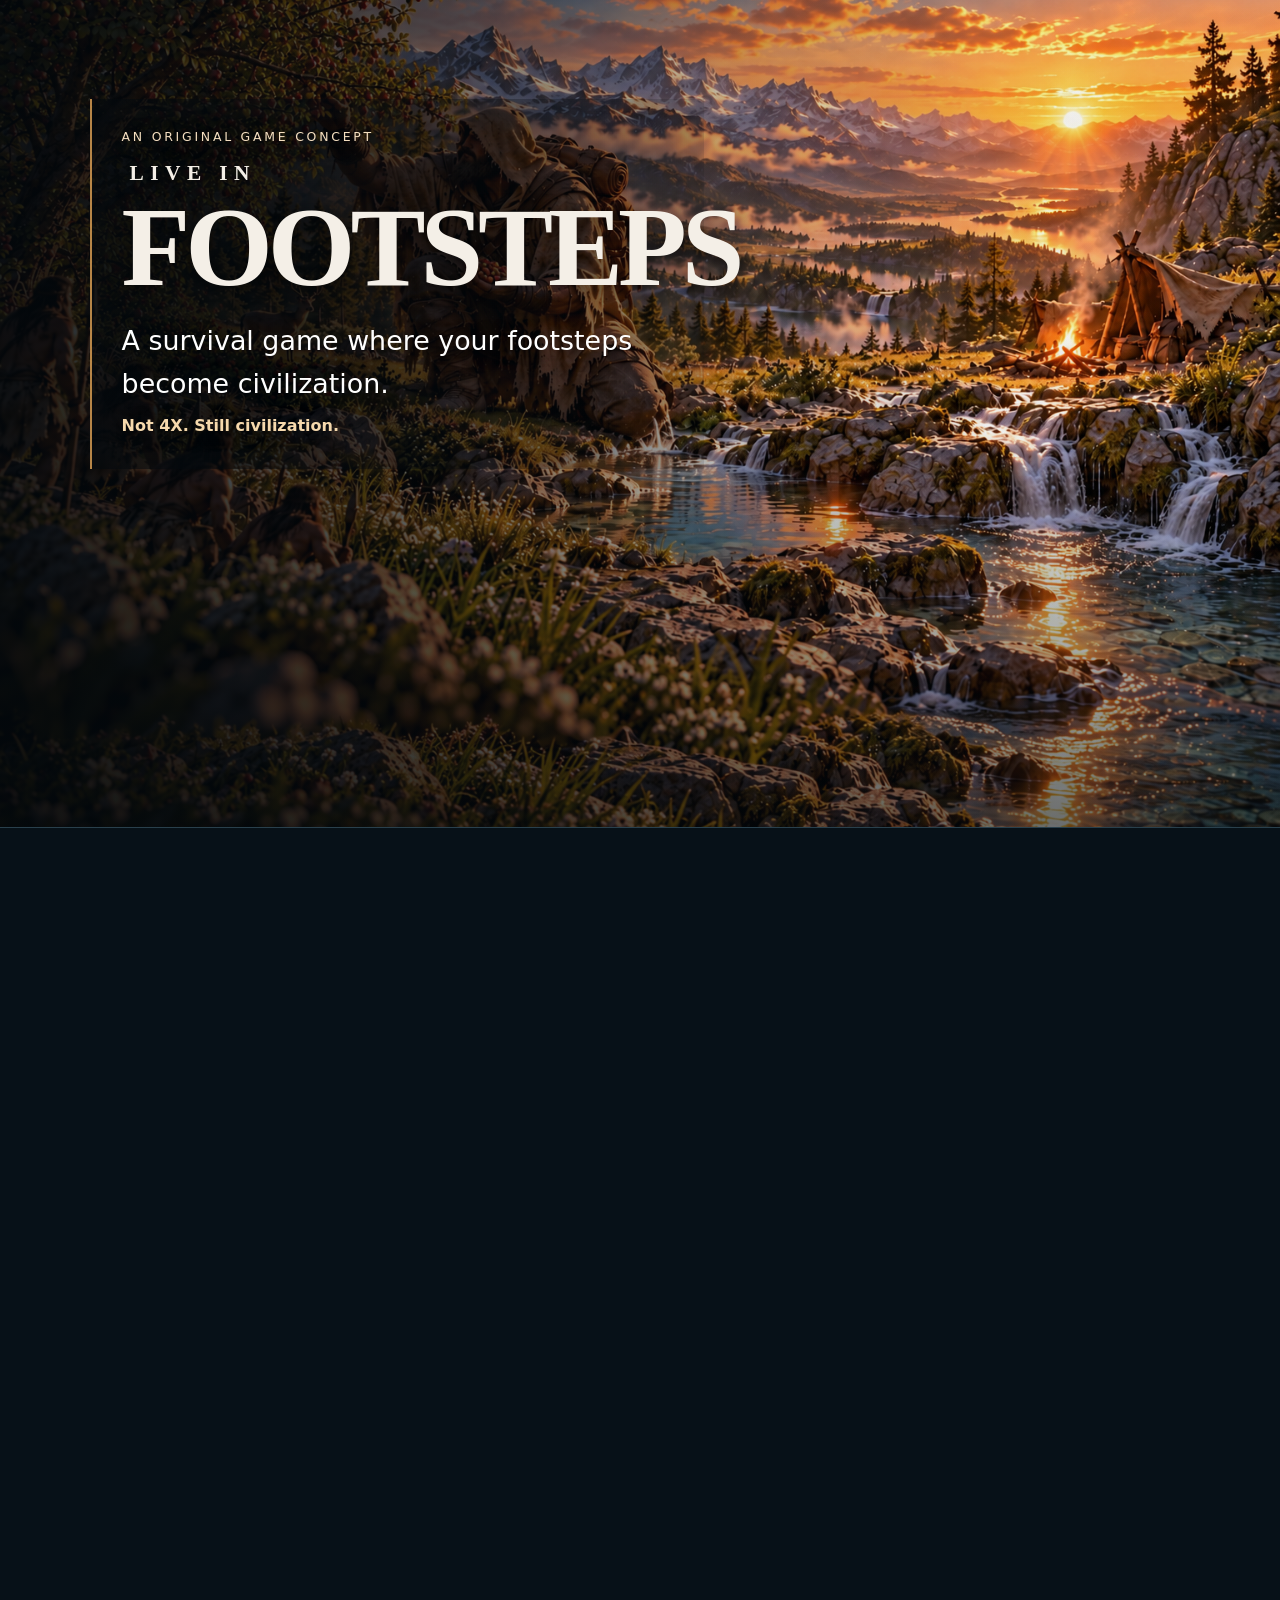
==== index.html @ 58bec63f "Add contact links" ====
<!doctype html>
<html lang="en">
<head>
  <meta charset="utf-8" />
  <meta name="viewport" content="width=device-width, initial-scale=1" />
  <meta name="description" content="LIVE IN FOOTSTEPS — an original survival x civilization game concept." />
  <title>LIVE IN FOOTSTEPS</title>
  <link rel="preload" as="image" href="images/wip/00-hero.png" fetchpriority="high" />
  <link rel="stylesheet" href="style.css" />
</head>
<body>
  <header class="hero">
    <img class="hero__image" src="images/wip/00-hero.png" alt="A giant traveler overlooking an untouched mountain world at sunset." fetchpriority="high" decoding="async" />
    <div class="hero__shade"></div>
    <div class="hero__brand">
      <p class="hero__eyebrow">AN ORIGINAL GAME CONCEPT</p>
      <h1><span>LIVE IN</span> FOOTSTEPS</h1>
      <p class="hero__hook">A survival game where your footsteps become civilization.</p>
      <p class="hero__sub">Not 4X. Still civilization.</p>
    </div>
  </header>

  <main>
    <section class="section intro-section shell">
      <p class="eyebrow">THE CORE IDEA</p>
      <h2>You do not build civilization.<br />You simply live.</h2>
      <p class="intro">You are a giant traveler, not a god. You walk, search for food and water, rest, and keep moving. Human societies observe the traces you leave behind and turn them into paths, gathering places, settlements, and eventually history.</p>
    </section>

    <section class="section shell">
      <div class="sequence">
        <article class="sequence__item">
          <img src="images/wip/01-walk.png" alt="The giant walking while early humans observe his path." loading="lazy" decoding="async" />
          <div class="sequence__copy">
            <p class="number">01</p>
            <p class="step">YOU WALK.</p>
            <h3>They watch.</h3>
            <p>Your route through the landscape becomes information. Humans discover crossings, safe ground and easier ways through the world.</p>
          </div>
        </article>

        <article class="sequence__item sequence__item--reverse">
          <img src="images/wip/02-rest.png" alt="The giant resting beside a campfire while humans gather nearby." loading="lazy" decoding="async" />
          <div class="sequence__copy">
            <p class="number">02</p>
            <p class="step">YOU REST.</p>
            <h3>They gather.</h3>
            <p>A campfire, a resting place or a useful clearing can become a place people return to long after you leave.</p>
          </div>
        </article>

        <article class="sequence__item">
          <img src="images/wip/03-civilization.png" alt="The giant leaving as human civilization grows behind him." loading="lazy" decoding="async" />
          <div class="sequence__copy">
            <p class="number">03</p>
            <p class="step">YOU LEAVE.</p>
            <h3>Civilization grows.</h3>
            <p>Years and centuries pass while you travel. Camps become villages, roads connect regions, and the world develops without direct commands from you.</p>
          </div>
        </article>
      </div>
    </section>

    <section class="section section--dark">
      <div class="shell split">
        <div>
          <p class="eyebrow">NOT 4X. STILL CIVILIZATION.</p>
          <h2>Build nothing directly.<br />Change everything indirectly.</h2>
        </div>
        <div class="copy">
          <p>The player never places a city, assigns citizens or chooses a technology from a menu.</p>
          <p>The world changes because ordinary survival actions leave useful traces that autonomous people can interpret, reuse and develop.</p>
        </div>
      </div>
    </section>

    <section class="image-chapter">
      <img src="images/wip/04-survival.png" alt="The giant gathering food and water during his journey." loading="lazy" decoding="async" />
      <div class="image-chapter__shade"></div>
      <div class="image-chapter__copy">
        <p class="eyebrow">SURVIVAL FIRST</p>
        <h2>Before history, there is hunger.</h2>
        <p>You still need water, food, rest and a reason to keep moving. The civilization layer begins as a byproduct of those needs.</p>
      </div>
    </section>

    <section class="section shell">
      <article class="feature-story">
        <img src="images/wip/05-traces.png" alt="Giant footprints and altered terrain becoming routes for humans." loading="lazy" decoding="async" />
        <div class="feature-story__copy">
          <p class="eyebrow">THE WORLD REMEMBERS</p>
          <h2>Traces become infrastructure.</h2>
          <p>Footprints, compressed ground, opened crossings, moved obstacles and other physical changes can become the first layer of a human network.</p>
        </div>
      </article>

      <article class="feature-story feature-story--reverse">
        <img src="images/wip/06-settlement.png" alt="A human settlement growing around terrain shaped by the giant." loading="lazy" decoding="async" />
        <div class="feature-story__copy">
          <p class="eyebrow">AUTONOMOUS CIVILIZATION</p>
          <h2>People decide what survives.</h2>
          <p>Not every trace becomes important. Terrain, resources and connections determine whether a gathering place fades away or grows into a lasting settlement.</p>
        </div>
      </article>
    </section>

    <section class="section shell">
      <div class="section__head">
        <p class="eyebrow">THE EXPERIENCE</p>
        <h2>Survival becomes world history.</h2>
      </div>
      <div class="feature-grid">
        <article><span>01</span><h3>Survive</h3><p>Find water, food, shelter and places to sleep.</p></article>
        <article><span>02</span><h3>Explore</h3><p>Follow curiosity instead of a chain of quest markers.</p></article>
        <article><span>03</span><h3>Leave traces</h3><p>Your ordinary actions quietly reshape how humans move and gather.</p></article>
        <article><span>04</span><h3>Return later</h3><p>Discover what people built from places you once passed through.</p></article>
      </div>
    </section>

    <section class="finale">
      <img src="images/wip/07-late-world.png" alt="The giant overlooking an advanced human civilization of roads, ports and rail." loading="lazy" decoding="async" />
      <div class="finale__shade"></div>
      <div class="finale__copy shell">
        <p class="eyebrow">THE LONG ARC</p>
        <h2>At first, humanity follows your footsteps.<br />In the end, you follow theirs.</h2>
        <p>Humanity eventually builds its own roads, bridges, ships and railways. The age of the giant ends not with destruction, but with independence.</p>
      </div>
    </section>
  </main>

  <section class="contact">
    <div class="shell contact__inner">
      <div>
        <p class="eyebrow">CONTACT</p>
        <h2>Get in touch.</h2>
      </div>
      <div class="contact__links">
        <a href="https://discord.com/users/322708060818636800" target="_blank" rel="noopener noreferrer">Discord</a>
        <a href="https://x.com/2scoutman" target="_blank" rel="noopener noreferrer">X / @2scoutman</a>
      </div>
    </div>
  </section>

  <footer class="footer">
    <div class="shell">
      <p class="logo-small">LIVE IN FOOTSTEPS</p>
      <p>Original game concept / portfolio project</p>
    </div>
  </footer>
</body>
</html>
---- style.css ----
:root{
  --bg:#071118;--bg2:#0b161d;--text:#f4efe7;--muted:#b8c0c5;--line:#29404c;--accent:#d49a52;
}
*{box-sizing:border-box}
html{scroll-behavior:smooth}
body{margin:0;background:var(--bg);color:var(--text);font-family:Inter,ui-sans-serif,system-ui,-apple-system,BlinkMacSystemFont,"Segoe UI",sans-serif;line-height:1.6}
img{display:block;max-width:100%}
.shell{width:min(1180px,calc(100% - 40px));margin:0 auto}
.eyebrow{letter-spacing:.2em;font-size:.78rem;color:#f0d7b6;margin:0 0 14px}
h1,h2,h3,p{margin-top:0}
h2{font-family:Georgia,"Times New Roman",serif;font-size:clamp(2.3rem,5vw,4.7rem);line-height:1.05;letter-spacing:-.035em;margin-bottom:22px}
h3{font-size:clamp(1.8rem,3vw,2.8rem);line-height:1.05;margin-bottom:14px}

.hero{position:relative;height:min(880px,92vh);min-height:650px;overflow:hidden;background:#0b1116;border-bottom:1px solid var(--line)}
.hero__image{width:100%;height:100%;object-fit:cover;object-position:center}
.hero__shade{position:absolute;inset:0;background:
  linear-gradient(90deg,rgba(3,8,12,.88) 0%,rgba(3,8,12,.64) 28%,rgba(3,8,12,.18) 58%,rgba(3,8,12,.02) 78%),
  linear-gradient(180deg,rgba(3,8,12,.03) 52%,rgba(3,8,12,.58) 100%)}
.hero__brand{position:absolute;left:max(7vw,28px);top:12%;z-index:2;width:min(700px,48vw);padding:28px 30px 30px;border-left:2px solid rgba(212,154,82,.85);background:linear-gradient(90deg,rgba(4,9,13,.62),rgba(4,9,13,.12));text-shadow:0 3px 18px rgba(0,0,0,.65)}
.hero__eyebrow{letter-spacing:.22em;font-size:.78rem;color:#f5dfc1;margin:0 0 18px}
h1{font-family:Georgia,"Times New Roman",serif;font-size:clamp(4.7rem,8.8vw,8.5rem);line-height:.82;letter-spacing:-.045em;margin:0 0 26px}
h1 span{display:block;font-size:.19em;letter-spacing:.3em;margin:0 0 18px 8px}
.hero__hook{font-size:clamp(1.15rem,2.1vw,1.85rem);max-width:620px;margin:0 0 8px;color:#fff}
.hero__sub{color:#f6d9ad;margin:0;font-weight:600}

.section{padding:100px 0}
.intro-section{padding-bottom:48px}
.intro{max-width:850px;font-size:1.1rem;color:var(--muted)}
.section--dark{background:var(--bg2);border-block:1px solid var(--line)}
.section__head{margin-bottom:52px}

.sequence{display:grid;gap:82px}
.sequence__item{display:grid;grid-template-columns:minmax(0,1.35fr) minmax(280px,.65fr);gap:46px;align-items:center}
.sequence__item--reverse{grid-template-columns:minmax(280px,.65fr) minmax(0,1.35fr)}
.sequence__item--reverse img{order:2}
.sequence__item img,.feature-story img{width:100%;aspect-ratio:16/9;object-fit:cover;border:1px solid var(--line);box-shadow:0 24px 70px rgba(0,0,0,.28)}
.sequence__copy{max-width:460px}
.sequence__copy p:last-child,.copy,.feature-grid p,.feature-story__copy p:last-child{color:var(--muted)}
.number{font-family:Georgia,serif;font-size:3.2rem;color:var(--accent);margin-bottom:18px}
.step{font-size:.78rem;letter-spacing:.18em;color:#e6c9a2;margin-bottom:5px}

.split{display:grid;grid-template-columns:1.05fr .95fr;gap:64px;align-items:start}
.copy p{font-size:1.08rem}

.image-chapter,.finale{position:relative;min-height:72vh;overflow:hidden;border-block:1px solid var(--line);background:#0b1116}
.image-chapter img,.finale img{position:absolute;inset:0;width:100%;height:100%;object-fit:cover}
.image-chapter__shade{position:absolute;inset:0;background:
  linear-gradient(90deg,rgba(3,8,12,.90) 0%,rgba(3,8,12,.66) 33%,rgba(3,8,12,.22) 60%,rgba(3,8,12,.03) 82%),
  linear-gradient(180deg,rgba(3,8,12,.03) 50%,rgba(3,8,12,.34) 100%)}
.image-chapter__copy{position:absolute;left:max(7vw,28px);top:50%;transform:translateY(-50%);width:min(610px,46vw);z-index:2;padding:28px 30px 30px;border-left:2px solid rgba(212,154,82,.82);background:linear-gradient(90deg,rgba(3,8,12,.66),rgba(3,8,12,.15));text-shadow:0 2px 14px rgba(0,0,0,.72)}
.image-chapter__copy p:last-child{font-size:1.08rem;color:#e3e6e8}

.feature-story{display:grid;grid-template-columns:1.25fr .75fr;gap:52px;align-items:center;margin-bottom:92px}
.feature-story--reverse{grid-template-columns:.75fr 1.25fr}
.feature-story--reverse img{order:2}
.feature-story__copy{max-width:500px}

.feature-grid{display:grid;grid-template-columns:repeat(4,1fr);gap:18px}
.feature-grid article{border-top:1px solid var(--line);padding-top:18px}
.feature-grid span{display:inline-block;color:var(--accent);font-family:Georgia,serif;font-size:2rem;margin-bottom:26px}
.feature-grid h3{font-size:1.3rem}

.finale{min-height:80vh}
.finale__shade{position:absolute;inset:0;background:
  linear-gradient(180deg,rgba(3,8,12,.03) 20%,rgba(3,8,12,.20) 48%,rgba(3,8,12,.90) 100%),
  linear-gradient(90deg,rgba(3,8,12,.22),rgba(3,8,12,.03) 60%)}
.finale__copy{position:absolute;left:50%;bottom:7%;transform:translateX(-50%);z-index:2;padding:28px 30px 30px;border-left:2px solid rgba(212,154,82,.82);background:linear-gradient(90deg,rgba(3,8,12,.72),rgba(3,8,12,.20));text-shadow:0 2px 14px rgba(0,0,0,.72)}
.finale__copy h2{max-width:1000px}
.finale__copy p{max-width:760px;font-size:1.12rem;color:#e3e6e8}

.footer{padding:42px 0;border-top:1px solid var(--line);color:var(--muted)}
.footer .shell{display:flex;justify-content:space-between;gap:20px;flex-wrap:wrap}
.logo-small{font-family:Georgia,serif;color:var(--text);letter-spacing:.08em}

/* Avoid rendering far-below-the-fold sections until they approach the viewport. */
main > .section,
.image-chapter,
.finale{content-visibility:auto;contain-intrinsic-size:900px}

@media (max-width:860px){
  .hero{height:76vh;min-height:560px}
  .hero__brand{top:auto;bottom:24px;left:20px;width:calc(100% - 40px);padding:20px 20px 22px}
  .hero__shade{background:linear-gradient(180deg,rgba(3,8,12,.04) 22%,rgba(3,8,12,.91) 100%)}
  h1{font-size:clamp(3.4rem,17vw,5.4rem)}
  .section{padding:72px 0}
  .intro-section{padding-bottom:28px}
  .sequence{gap:58px}
  .sequence__item,.sequence__item--reverse,.split,.feature-story,.feature-story--reverse,.feature-grid{grid-template-columns:1fr}
  .sequence__item--reverse img,.feature-story--reverse img{order:0}
  .sequence__copy,.feature-story__copy{max-width:none}
  .image-chapter{min-height:68vh}
  .image-chapter__copy{left:20px;bottom:24px;top:auto;transform:none;width:calc(100% - 40px);padding:20px 20px 22px}
  .image-chapter__shade{background:linear-gradient(180deg,rgba(3,8,12,.03) 22%,rgba(3,8,12,.92) 100%)}
  .finale{min-height:68vh}
  .finale__copy{bottom:24px;padding:20px 20px 22px}
}
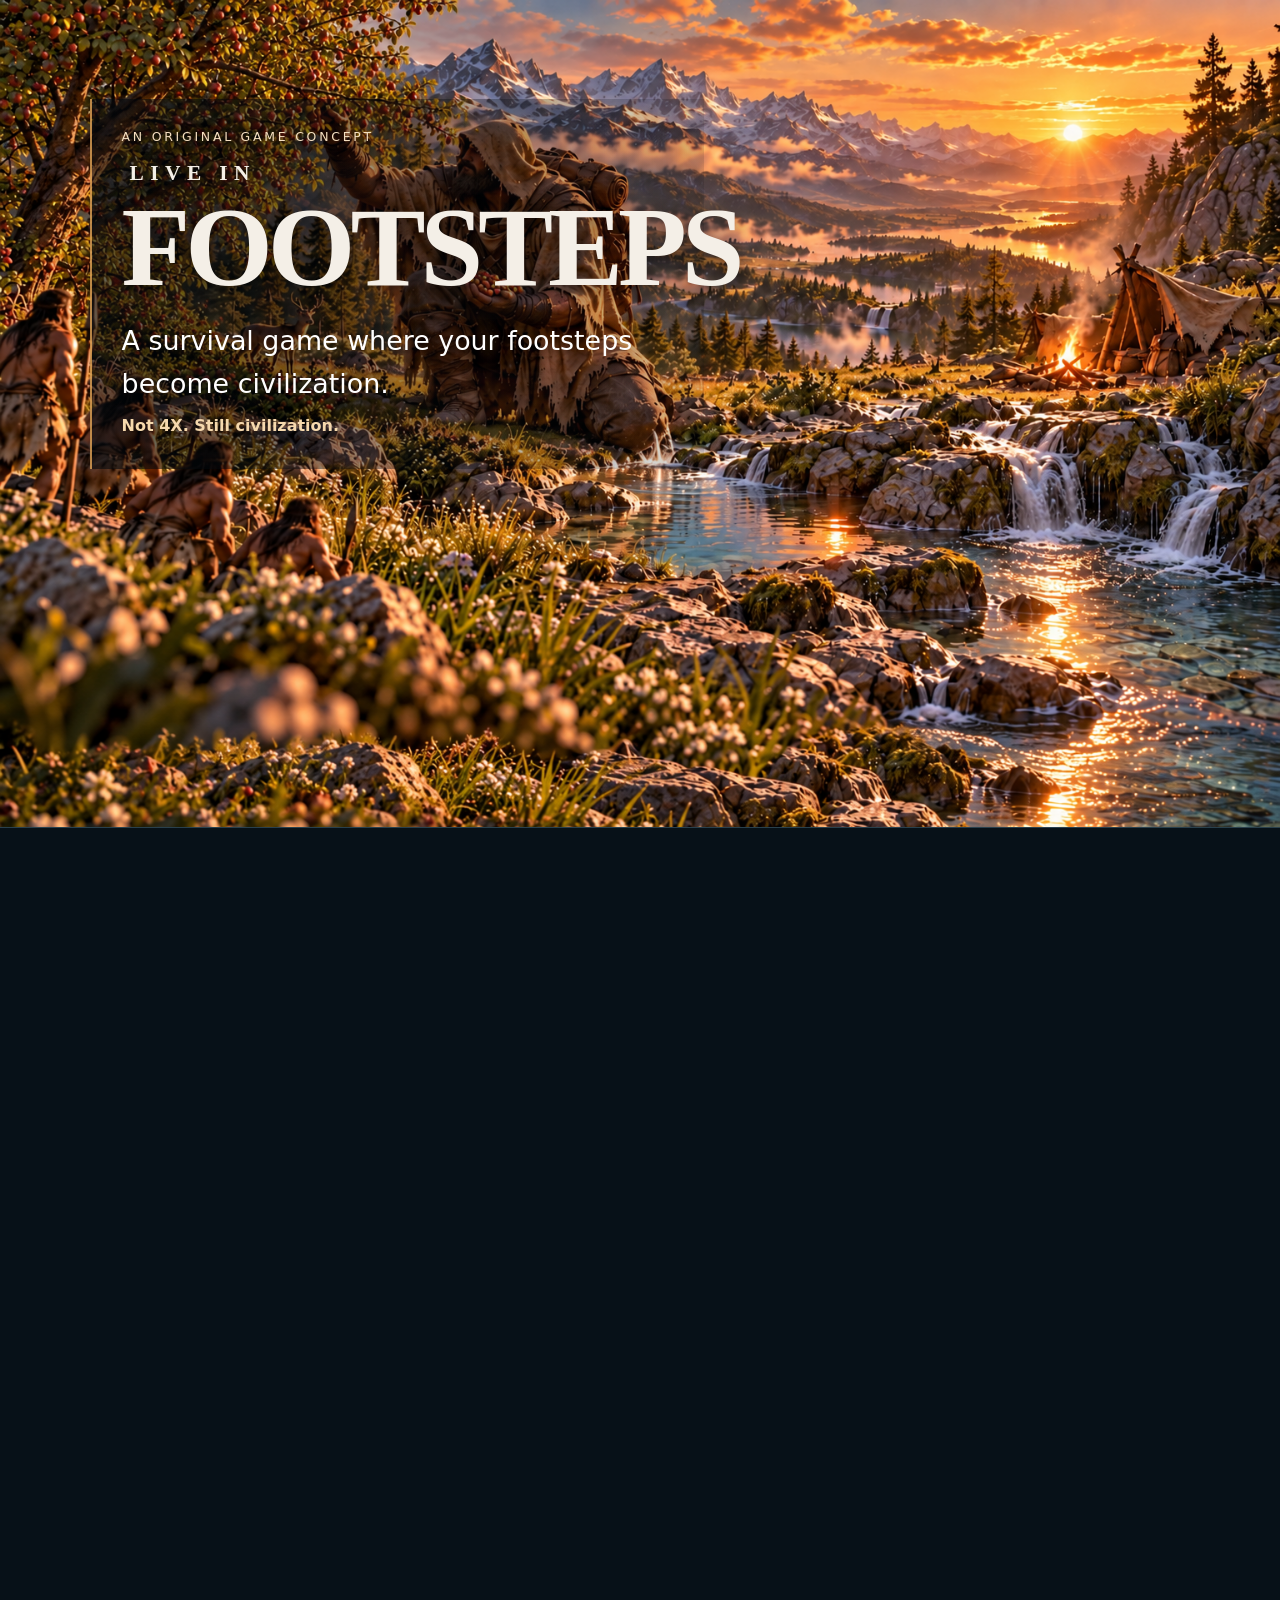
==== commit 3df1904f: "Refine hero and contact links" ====
--- a/index.html
+++ b/index.html
@@ -10,13 +10,16 @@
 </head>
 <body>
   <header class="hero">
-    <img class="hero__image" src="images/wip/00-hero.png" alt="A giant traveler overlooking an untouched mountain world at sunset." fetchpriority="high" decoding="async" />
-    <div class="hero__shade"></div>
-    <div class="hero__brand">
-      <p class="hero__eyebrow">AN ORIGINAL GAME CONCEPT</p>
-      <h1><span>LIVE IN</span> FOOTSTEPS</h1>
-      <p class="hero__hook">A survival game where your footsteps become civilization.</p>
-      <p class="hero__sub">Not 4X. Still civilization.</p>
+    <div class="hero__layout">
+      <div class="hero__brand">
+        <p class="hero__eyebrow">AN ORIGINAL GAME CONCEPT</p>
+        <h1><span>LIVE IN</span> FOOTSTEPS</h1>
+        <p class="hero__hook">A survival game where your footsteps become civilization.</p>
+        <p class="hero__sub">Not 4X. Still civilization.</p>
+      </div>
+      <div class="hero__visual">
+        <img class="hero__image" src="images/wip/00-hero.png" alt="A giant traveler overlooking an untouched mountain world at sunset." fetchpriority="high" decoding="async" />
+      </div>
     </div>
   </header>
 
@@ -135,8 +138,16 @@
         <h2>Get in touch.</h2>
       </div>
       <div class="contact__links">
-        <a href="https://discord.com/users/322708060818636800" target="_blank" rel="noopener noreferrer">Discord</a>
-        <a href="https://x.com/2scoutman" target="_blank" rel="noopener noreferrer">X / @2scoutman</a>
+        <a class="contact-link" href="https://discord.com/users/322708060818636800" target="_blank" rel="noopener noreferrer">
+          <span class="contact-link__meta">Discord</span>
+          <span class="contact-link__label">Direct message</span>
+          <span class="contact-link__arrow">↗</span>
+        </a>
+        <a class="contact-link" href="https://x.com/2scoutman" target="_blank" rel="noopener noreferrer">
+          <span class="contact-link__meta">X</span>
+          <span class="contact-link__label">@2scoutman</span>
+          <span class="contact-link__arrow">↗</span>
+        </a>
       </div>
     </div>
   </section>
--- a/style.css
+++ b/style.css
@@ -68,7 +68,14 @@
 .finale__copy h2{max-width:1000px}
 .finale__copy p{max-width:760px;font-size:1.12rem;color:#e3e6e8}
 
-.footer{padding:42px 0;border-top:1px solid var(--line);color:var(--muted)}
+.contact{padding:78px 0;background:#09141b;border-top:1px solid var(--line)}
+.contact__inner{display:flex;align-items:flex-end;justify-content:space-between;gap:40px}
+.contact h2{margin-bottom:0}
+.contact__links{display:flex;gap:14px;flex-wrap:wrap}
+.contact__links a{display:inline-flex;align-items:center;justify-content:center;min-width:150px;padding:13px 18px;border:1px solid #466071;border-radius:999px;color:var(--text);text-decoration:none;background:rgba(255,255,255,.02);transition:.2s ease}
+.contact__links a:hover{border-color:var(--accent);background:rgba(212,154,82,.10);transform:translateY(-2px)}
+
+.footer{padding:34px 0;border-top:1px solid var(--line);color:var(--muted)}
 .footer .shell{display:flex;justify-content:space-between;gap:20px;flex-wrap:wrap}
 .logo-small{font-family:Georgia,serif;color:var(--text);letter-spacing:.08em}
 
@@ -93,4 +100,8 @@
   .image-chapter__shade{background:linear-gradient(180deg,rgba(3,8,12,.03) 22%,rgba(3,8,12,.92) 100%)}
   .finale{min-height:68vh}
   .finale__copy{bottom:24px;padding:20px 20px 22px}
-}
+  .contact{padding:58px 0}
+  .contact__inner{align-items:flex-start;flex-direction:column}
+  .contact__links{width:100%}
+  .contact__links a{flex:1;min-width:135px}
+}
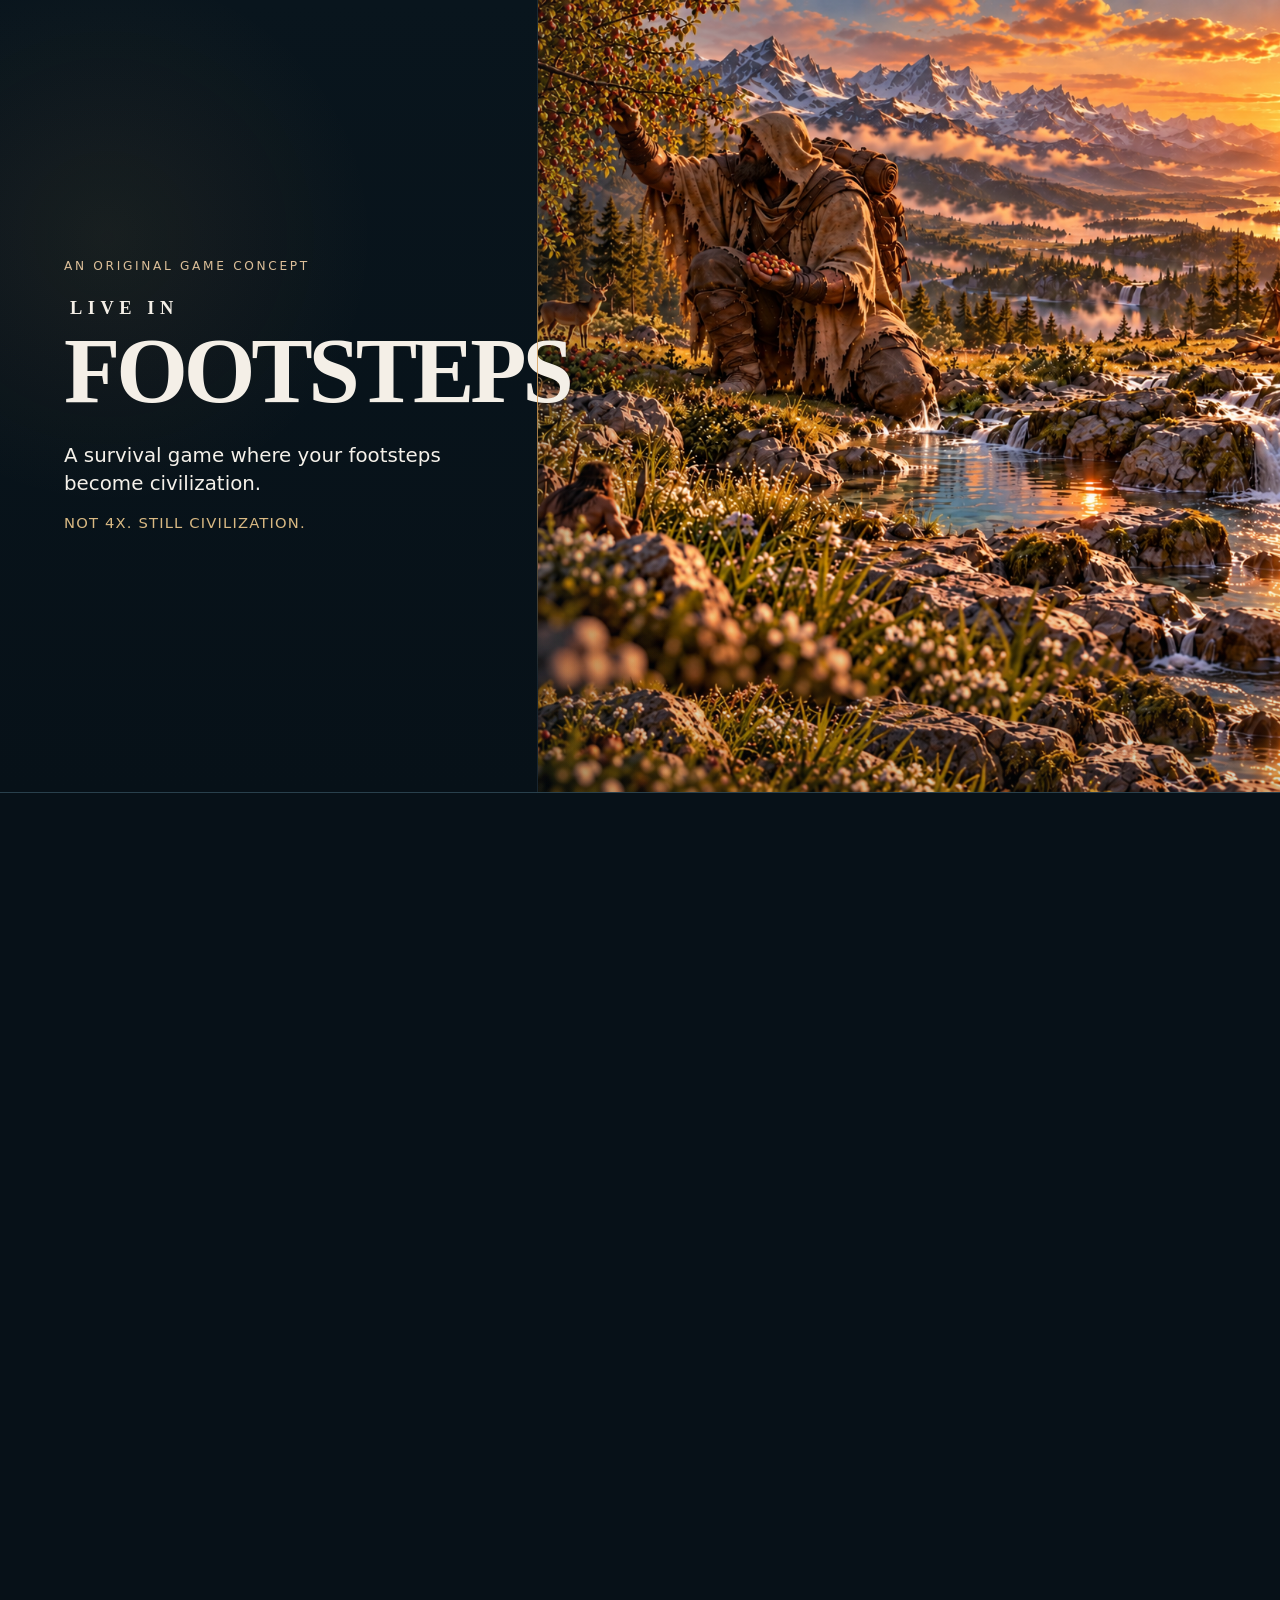
==== commit 3a6f0703: "Bust stylesheet cache" ====
--- a/index.html
+++ b/index.html
@@ -6,7 +6,7 @@
   <meta name="description" content="LIVE IN FOOTSTEPS — an original survival x civilization game concept." />
   <title>LIVE IN FOOTSTEPS</title>
   <link rel="preload" as="image" href="images/wip/00-hero.png" fetchpriority="high" />
-  <link rel="stylesheet" href="style.css" />
+  <link rel="stylesheet" href="style.css?v=20260930-0030" />
 </head>
 <body>
   <header class="hero">
--- a/style.css
+++ b/style.css
@@ -11,17 +11,18 @@
 h2{font-family:Georgia,"Times New Roman",serif;font-size:clamp(2.3rem,5vw,4.7rem);line-height:1.05;letter-spacing:-.035em;margin-bottom:22px}
 h3{font-size:clamp(1.8rem,3vw,2.8rem);line-height:1.05;margin-bottom:14px}
 
-.hero{position:relative;height:min(880px,92vh);min-height:650px;overflow:hidden;background:#0b1116;border-bottom:1px solid var(--line)}
-.hero__image{width:100%;height:100%;object-fit:cover;object-position:center}
-.hero__shade{position:absolute;inset:0;background:
-  linear-gradient(90deg,rgba(3,8,12,.88) 0%,rgba(3,8,12,.64) 28%,rgba(3,8,12,.18) 58%,rgba(3,8,12,.02) 78%),
-  linear-gradient(180deg,rgba(3,8,12,.03) 52%,rgba(3,8,12,.58) 100%)}
-.hero__brand{position:absolute;left:max(7vw,28px);top:12%;z-index:2;width:min(700px,48vw);padding:28px 30px 30px;border-left:2px solid rgba(212,154,82,.85);background:linear-gradient(90deg,rgba(4,9,13,.62),rgba(4,9,13,.12));text-shadow:0 3px 18px rgba(0,0,0,.65)}
-.hero__eyebrow{letter-spacing:.22em;font-size:.78rem;color:#f5dfc1;margin:0 0 18px}
-h1{font-family:Georgia,"Times New Roman",serif;font-size:clamp(4.7rem,8.8vw,8.5rem);line-height:.82;letter-spacing:-.045em;margin:0 0 26px}
-h1 span{display:block;font-size:.19em;letter-spacing:.3em;margin:0 0 18px 8px}
-.hero__hook{font-size:clamp(1.15rem,2.1vw,1.85rem);max-width:620px;margin:0 0 8px;color:#fff}
-.hero__sub{color:#f6d9ad;margin:0;font-weight:600}
+.hero{background:#081219;border-bottom:1px solid var(--line)}
+.hero__layout{display:grid;grid-template-columns:minmax(360px,42%) minmax(0,58%);min-height:min(820px,88vh);max-width:1600px;margin:0 auto}
+.hero__brand{position:relative;z-index:2;display:flex;flex-direction:column;justify-content:center;padding:76px clamp(36px,5vw,82px);background:radial-gradient(circle at 20% 30%,rgba(212,154,82,.08),transparent 38%),linear-gradient(180deg,#09151d 0%,#071118 100%);border-right:1px solid rgba(116,145,160,.16)}
+.hero__brand::after{content:"";position:absolute;right:-1px;top:14%;bottom:14%;width:1px;background:linear-gradient(180deg,transparent,rgba(212,154,82,.85),transparent)}
+.hero__visual{position:relative;min-width:0;overflow:hidden;background:#101820}
+.hero__visual::after{content:"";position:absolute;inset:0;pointer-events:none;background:linear-gradient(90deg,rgba(7,17,24,.28) 0%,transparent 18%),linear-gradient(180deg,transparent 70%,rgba(7,17,24,.18) 100%)}
+.hero__image{width:100%;height:100%;min-height:min(820px,88vh);object-fit:cover;object-position:center}
+.hero__eyebrow{letter-spacing:.22em;font-size:.76rem;color:#dcbf99;margin:0 0 24px}
+h1{font-family:Georgia,"Times New Roman",serif;font-size:clamp(4.2rem,7.2vw,7.6rem);line-height:.82;letter-spacing:-.045em;margin:0 0 32px}
+h1 span{display:block;font-size:.2em;letter-spacing:.3em;margin:0 0 18px 6px}
+.hero__hook{font-size:clamp(1.08rem,1.55vw,1.5rem);line-height:1.45;max-width:540px;margin:0 0 12px;color:#f5f1ea}
+.hero__sub{color:#d9b983;margin:0;font-size:.92rem;letter-spacing:.08em;text-transform:uppercase}
 
 .section{padding:100px 0}
 .intro-section{padding-bottom:48px}
@@ -44,9 +45,7 @@
 
 .image-chapter,.finale{position:relative;min-height:72vh;overflow:hidden;border-block:1px solid var(--line);background:#0b1116}
 .image-chapter img,.finale img{position:absolute;inset:0;width:100%;height:100%;object-fit:cover}
-.image-chapter__shade{position:absolute;inset:0;background:
-  linear-gradient(90deg,rgba(3,8,12,.90) 0%,rgba(3,8,12,.66) 33%,rgba(3,8,12,.22) 60%,rgba(3,8,12,.03) 82%),
-  linear-gradient(180deg,rgba(3,8,12,.03) 50%,rgba(3,8,12,.34) 100%)}
+.image-chapter__shade{position:absolute;inset:0;background:linear-gradient(90deg,rgba(3,8,12,.90) 0%,rgba(3,8,12,.66) 33%,rgba(3,8,12,.22) 60%,rgba(3,8,12,.03) 82%),linear-gradient(180deg,rgba(3,8,12,.03) 50%,rgba(3,8,12,.34) 100%)}
 .image-chapter__copy{position:absolute;left:max(7vw,28px);top:50%;transform:translateY(-50%);width:min(610px,46vw);z-index:2;padding:28px 30px 30px;border-left:2px solid rgba(212,154,82,.82);background:linear-gradient(90deg,rgba(3,8,12,.66),rgba(3,8,12,.15));text-shadow:0 2px 14px rgba(0,0,0,.72)}
 .image-chapter__copy p:last-child{font-size:1.08rem;color:#e3e6e8}
 
@@ -61,34 +60,40 @@
 .feature-grid h3{font-size:1.3rem}
 
 .finale{min-height:80vh}
-.finale__shade{position:absolute;inset:0;background:
-  linear-gradient(180deg,rgba(3,8,12,.03) 20%,rgba(3,8,12,.20) 48%,rgba(3,8,12,.90) 100%),
-  linear-gradient(90deg,rgba(3,8,12,.22),rgba(3,8,12,.03) 60%)}
+.finale__shade{position:absolute;inset:0;background:linear-gradient(180deg,rgba(3,8,12,.03) 20%,rgba(3,8,12,.20) 48%,rgba(3,8,12,.90) 100%),linear-gradient(90deg,rgba(3,8,12,.22),rgba(3,8,12,.03) 60%)}
 .finale__copy{position:absolute;left:50%;bottom:7%;transform:translateX(-50%);z-index:2;padding:28px 30px 30px;border-left:2px solid rgba(212,154,82,.82);background:linear-gradient(90deg,rgba(3,8,12,.72),rgba(3,8,12,.20));text-shadow:0 2px 14px rgba(0,0,0,.72)}
 .finale__copy h2{max-width:1000px}
 .finale__copy p{max-width:760px;font-size:1.12rem;color:#e3e6e8}
 
-.contact{padding:78px 0;background:#09141b;border-top:1px solid var(--line)}
-.contact__inner{display:flex;align-items:flex-end;justify-content:space-between;gap:40px}
+.contact{padding:82px 0;background:#08131a;border-top:1px solid var(--line)}
+.contact__inner{display:grid;grid-template-columns:minmax(260px,.75fr) minmax(420px,1.25fr);gap:72px;align-items:end}
 .contact h2{margin-bottom:0}
-.contact__links{display:flex;gap:14px;flex-wrap:wrap}
-.contact__links a{display:inline-flex;align-items:center;justify-content:center;min-width:150px;padding:13px 18px;border:1px solid #466071;border-radius:999px;color:var(--text);text-decoration:none;background:rgba(255,255,255,.02);transition:.2s ease}
-.contact__links a:hover{border-color:var(--accent);background:rgba(212,154,82,.10);transform:translateY(-2px)}
+.contact__links{display:grid;grid-template-columns:repeat(2,minmax(0,1fr));gap:18px}
+.contact-link{position:relative;display:grid;grid-template-columns:1fr auto;gap:6px 18px;align-items:center;padding:21px 4px 18px;border-top:1px solid #49606c;color:var(--text);text-decoration:none;transition:border-color .2s ease,transform .2s ease}
+.contact-link::after{content:"";position:absolute;left:0;right:100%;bottom:0;height:1px;background:var(--accent);transition:right .24s ease}
+.contact-link__meta{grid-column:1;font-size:.7rem;letter-spacing:.18em;text-transform:uppercase;color:#d1b78f}
+.contact-link__label{grid-column:1;font-family:Georgia,"Times New Roman",serif;font-size:1.35rem;line-height:1.2}
+.contact-link__arrow{grid-column:2;grid-row:1 / span 2;align-self:center;font-size:1.4rem;color:#91a0a7;transition:transform .2s ease,color .2s ease}
+.contact-link:hover{border-color:#7f8f97;transform:translateY(-2px)}
+.contact-link:hover::after{right:0}
+.contact-link:hover .contact-link__arrow{color:var(--accent);transform:translate(3px,-3px)}
 
 .footer{padding:34px 0;border-top:1px solid var(--line);color:var(--muted)}
 .footer .shell{display:flex;justify-content:space-between;gap:20px;flex-wrap:wrap}
 .logo-small{font-family:Georgia,serif;color:var(--text);letter-spacing:.08em}
 
-/* Avoid rendering far-below-the-fold sections until they approach the viewport. */
 main > .section,
 .image-chapter,
 .finale{content-visibility:auto;contain-intrinsic-size:900px}
 
 @media (max-width:860px){
-  .hero{height:76vh;min-height:560px}
-  .hero__brand{top:auto;bottom:24px;left:20px;width:calc(100% - 40px);padding:20px 20px 22px}
-  .hero__shade{background:linear-gradient(180deg,rgba(3,8,12,.04) 22%,rgba(3,8,12,.91) 100%)}
-  h1{font-size:clamp(3.4rem,17vw,5.4rem)}
+  .hero__layout{grid-template-columns:1fr;min-height:0}
+  .hero__visual{order:1;height:48vh;min-height:360px}
+  .hero__image{min-height:0;height:100%;object-position:center}
+  .hero__brand{order:2;padding:40px 22px 48px;border-right:0;border-top:1px solid rgba(116,145,160,.16)}
+  .hero__brand::after{display:none}
+  h1{font-size:clamp(3.6rem,16vw,5.6rem);margin-bottom:24px}
+  .hero__hook{font-size:1.08rem}
   .section{padding:72px 0}
   .intro-section{padding-bottom:28px}
   .sequence{gap:58px}
@@ -101,7 +106,6 @@
   .finale{min-height:68vh}
   .finale__copy{bottom:24px;padding:20px 20px 22px}
   .contact{padding:58px 0}
-  .contact__inner{align-items:flex-start;flex-direction:column}
-  .contact__links{width:100%}
-  .contact__links a{flex:1;min-width:135px}
+  .contact__inner{grid-template-columns:1fr;gap:36px}
+  .contact__links{grid-template-columns:1fr}
 }
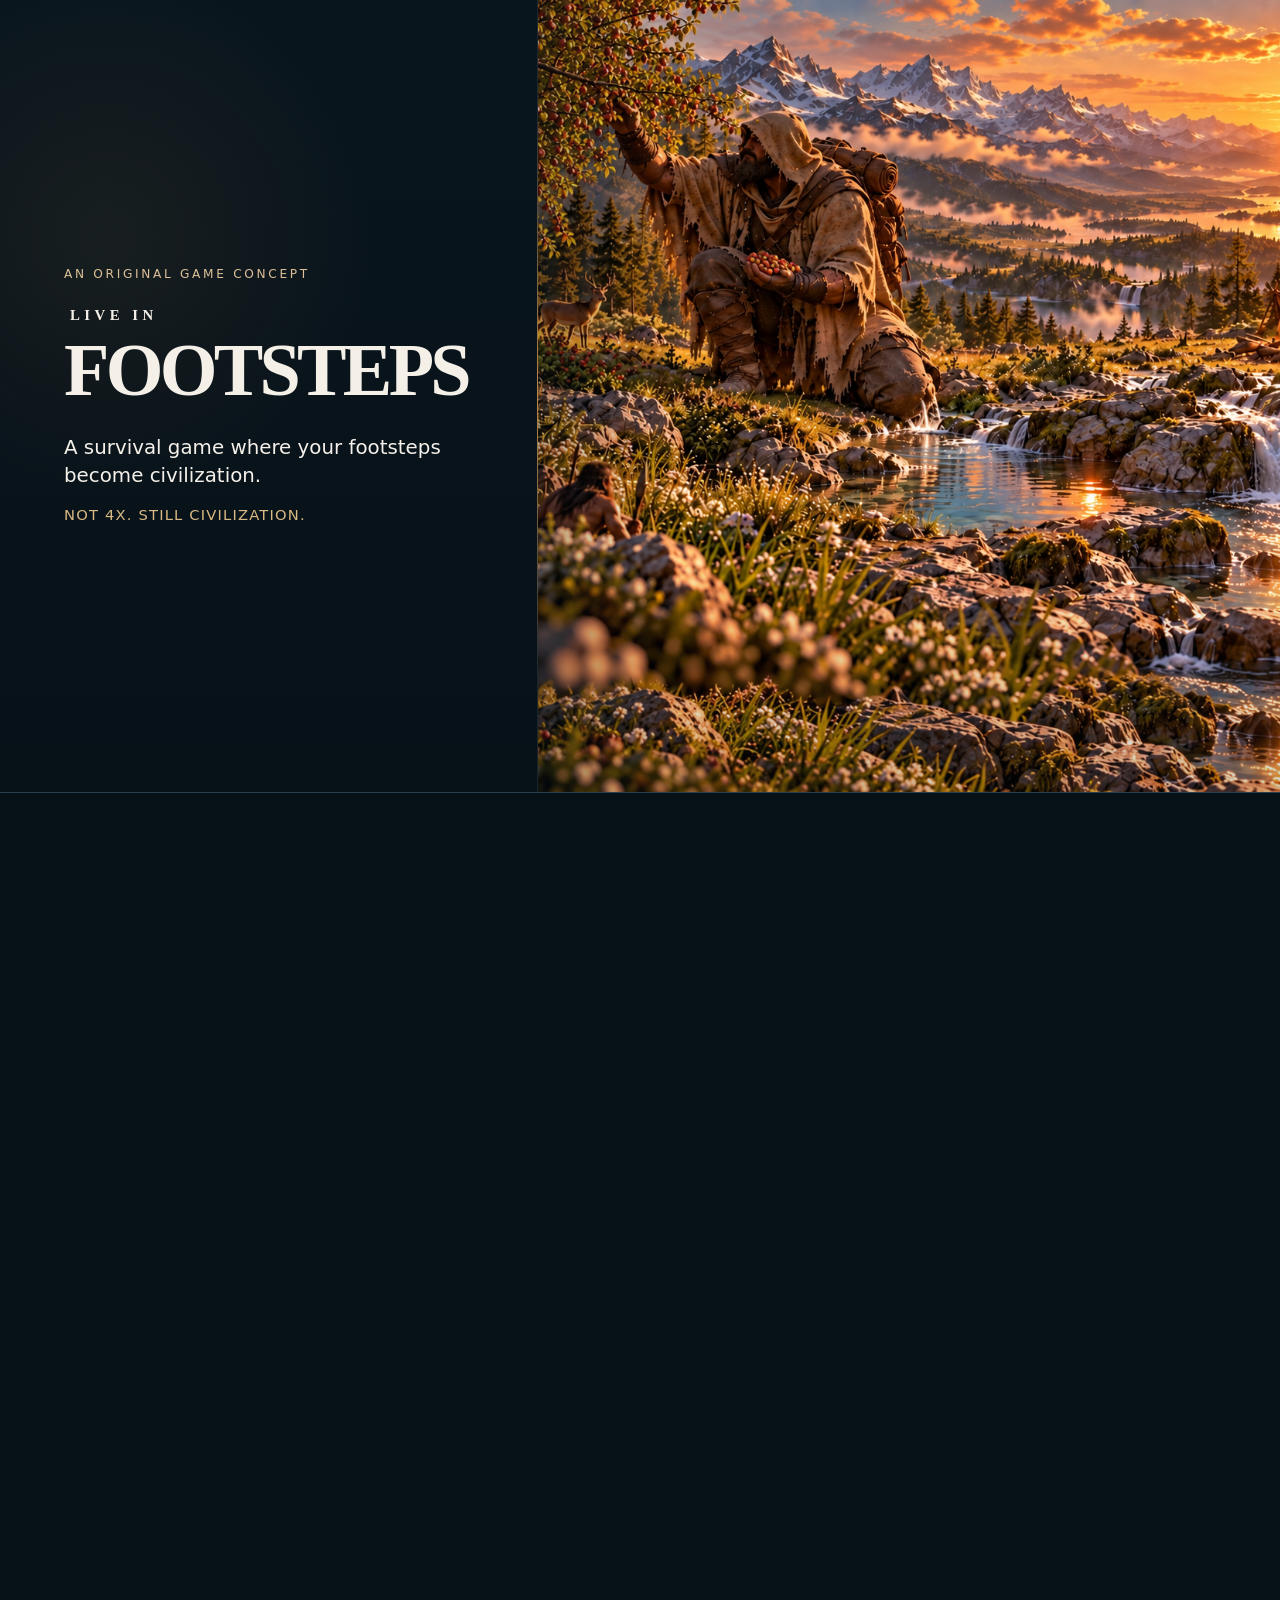
==== commit 9925cf31: "Add private concept note" ====
--- a/index.html
+++ b/index.html
@@ -6,7 +6,7 @@
   <meta name="description" content="LIVE IN FOOTSTEPS — an original survival x civilization game concept." />
   <title>LIVE IN FOOTSTEPS</title>
   <link rel="preload" as="image" href="images/wip/00-hero.png" fetchpriority="high" />
-  <link rel="stylesheet" href="style.css?v=20260930-0030" />
+  <link rel="stylesheet" href="style.css?v=20260930-0045" />
 </head>
 <body>
   <header class="hero">
@@ -131,6 +131,14 @@
     </section>
   </main>
 
+  <section class="private-note">
+    <div class="shell private-note__inner">
+      <p class="eyebrow">MORE BEYOND THIS PAGE</p>
+      <h2>This is only a selected portion of the full concept.</h2>
+      <p>Additional game systems, progression, world simulation and design documentation are kept private and are available for discussion on request.</p>
+    </div>
+  </section>
+
   <section class="contact">
     <div class="shell contact__inner">
       <div>
--- a/style.css
+++ b/style.css
@@ -19,7 +19,7 @@
 .hero__visual::after{content:"";position:absolute;inset:0;pointer-events:none;background:linear-gradient(90deg,rgba(7,17,24,.28) 0%,transparent 18%),linear-gradient(180deg,transparent 70%,rgba(7,17,24,.18) 100%)}
 .hero__image{width:100%;height:100%;min-height:min(820px,88vh);object-fit:cover;object-position:center}
 .hero__eyebrow{letter-spacing:.22em;font-size:.76rem;color:#dcbf99;margin:0 0 24px}
-h1{font-family:Georgia,"Times New Roman",serif;font-size:clamp(4.2rem,7.2vw,7.6rem);line-height:.82;letter-spacing:-.045em;margin:0 0 32px}
+h1{font-family:Georgia,"Times New Roman",serif;font-size:clamp(4rem,5.8vw,5.2rem);line-height:.84;letter-spacing:-.05em;margin:0 0 32px;white-space:nowrap}
 h1 span{display:block;font-size:.2em;letter-spacing:.3em;margin:0 0 18px 6px}
 .hero__hook{font-size:clamp(1.08rem,1.55vw,1.5rem);line-height:1.45;max-width:540px;margin:0 0 12px;color:#f5f1ea}
 .hero__sub{color:#d9b983;margin:0;font-size:.92rem;letter-spacing:.08em;text-transform:uppercase}
@@ -92,7 +92,7 @@
   .hero__image{min-height:0;height:100%;object-position:center}
   .hero__brand{order:2;padding:40px 22px 48px;border-right:0;border-top:1px solid rgba(116,145,160,.16)}
   .hero__brand::after{display:none}
-  h1{font-size:clamp(3.6rem,16vw,5.6rem);margin-bottom:24px}
+  h1{font-size:clamp(3.1rem,14vw,5rem);margin-bottom:24px;white-space:nowrap}
   .hero__hook{font-size:1.08rem}
   .section{padding:72px 0}
   .intro-section{padding-bottom:28px}
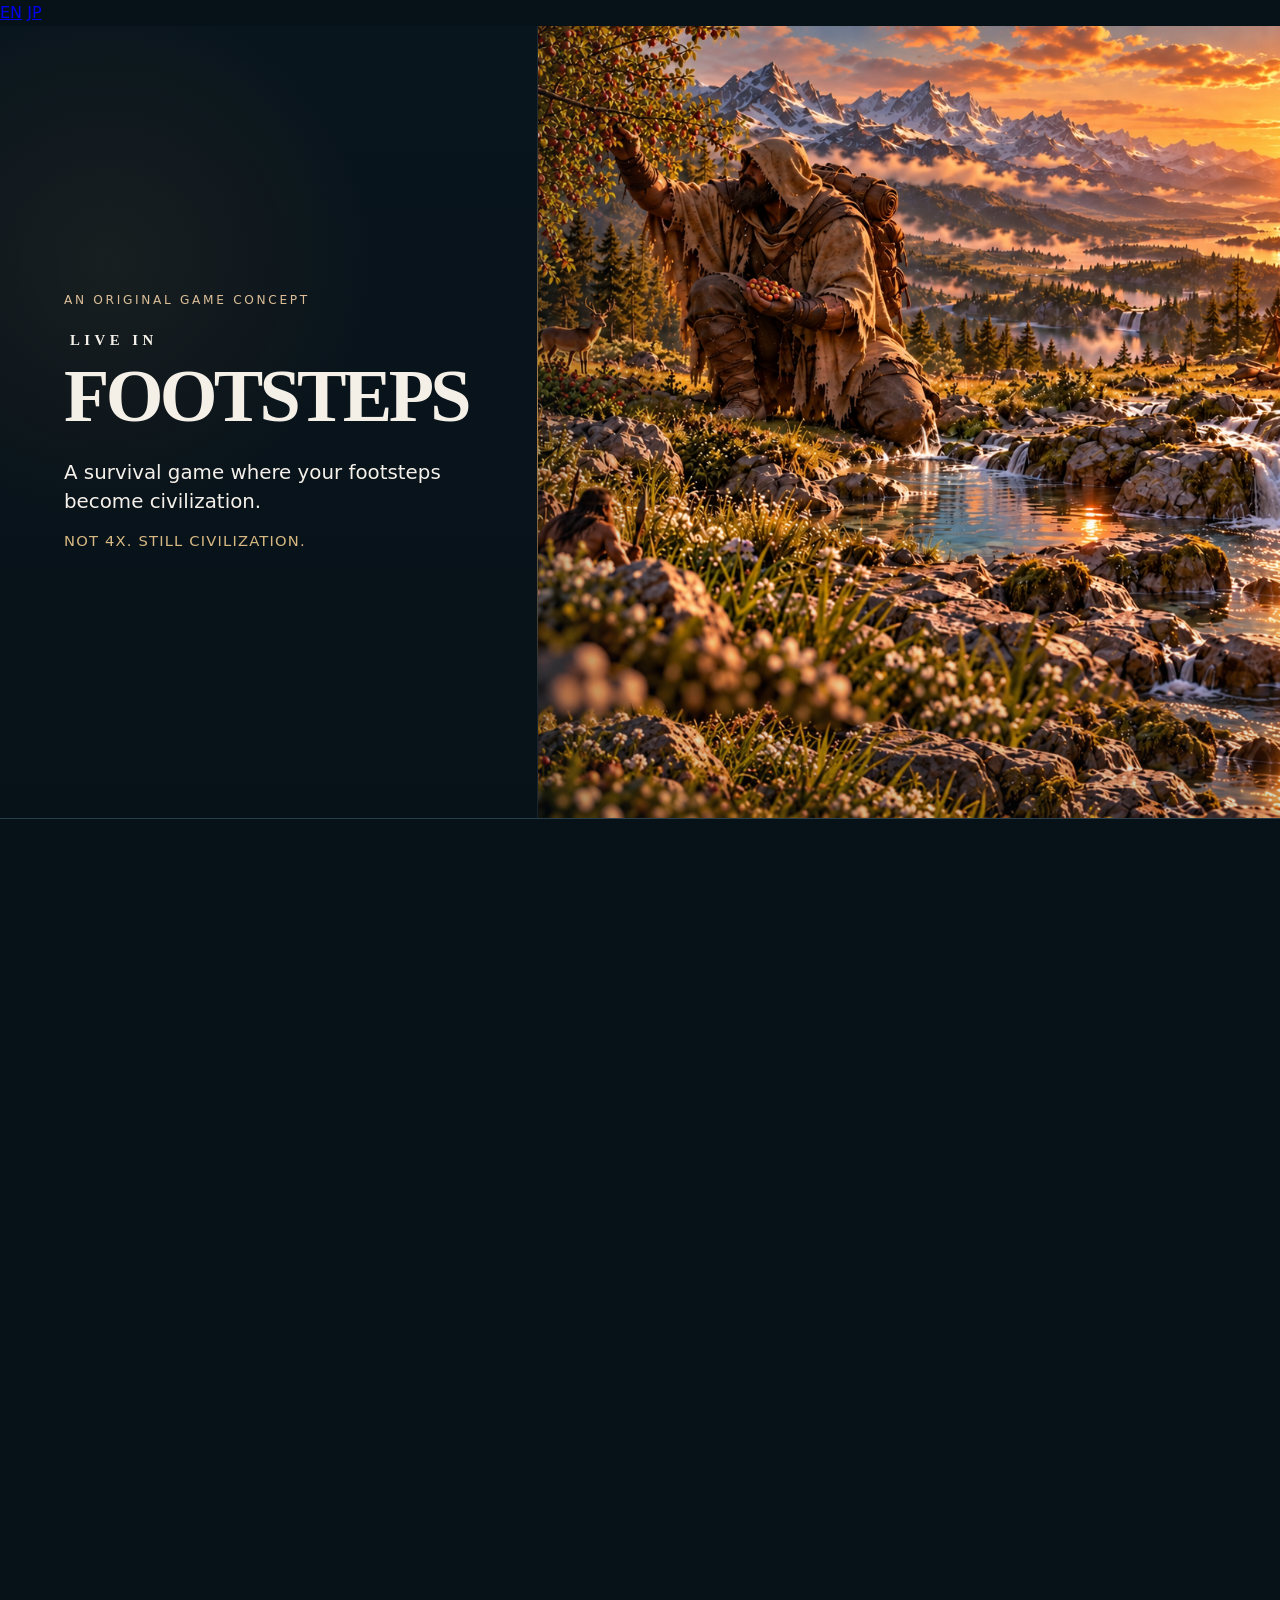
==== commit 1445067c: "Add language switch to English page" ====
--- a/index.html
+++ b/index.html
@@ -6,9 +6,15 @@
   <meta name="description" content="LIVE IN FOOTSTEPS — an original survival x civilization game concept." />
   <title>LIVE IN FOOTSTEPS</title>
   <link rel="preload" as="image" href="images/wip/00-hero.png" fetchpriority="high" />
-  <link rel="stylesheet" href="style.css?v=20260930-0045" />
+  <link rel="alternate" hreflang="ja" href="ja.html" />
+  <link rel="stylesheet" href="style.css?v=20260930-0115" />
 </head>
 <body>
+  <nav class="language-switch" aria-label="Language">
+    <a class="language-switch__link is-active" href="index.html" aria-current="page">EN</a>
+    <a class="language-switch__link" href="ja.html">JP</a>
+  </nav>
+
   <header class="hero">
     <div class="hero__layout">
       <div class="hero__brand">
--- a/style.css
+++ b/style.css
@@ -65,6 +65,11 @@
 .finale__copy h2{max-width:1000px}
 .finale__copy p{max-width:760px;font-size:1.12rem;color:#e3e6e8}
 
+.private-note{padding:84px 0;background:linear-gradient(180deg,#0a151c,#081219);border-top:1px solid var(--line)}
+.private-note__inner{max-width:980px}
+.private-note h2{max-width:900px;margin-bottom:20px}
+.private-note p:last-child{max-width:760px;color:var(--muted);font-size:1.08rem}
+
 .contact{padding:82px 0;background:#08131a;border-top:1px solid var(--line)}
 .contact__inner{display:grid;grid-template-columns:minmax(260px,.75fr) minmax(420px,1.25fr);gap:72px;align-items:end}
 .contact h2{margin-bottom:0}
@@ -105,6 +110,7 @@
   .image-chapter__shade{background:linear-gradient(180deg,rgba(3,8,12,.03) 22%,rgba(3,8,12,.92) 100%)}
   .finale{min-height:68vh}
   .finale__copy{bottom:24px;padding:20px 20px 22px}
+  .private-note{padding:64px 0}
   .contact{padding:58px 0}
   .contact__inner{grid-template-columns:1fr;gap:36px}
   .contact__links{grid-template-columns:1fr}
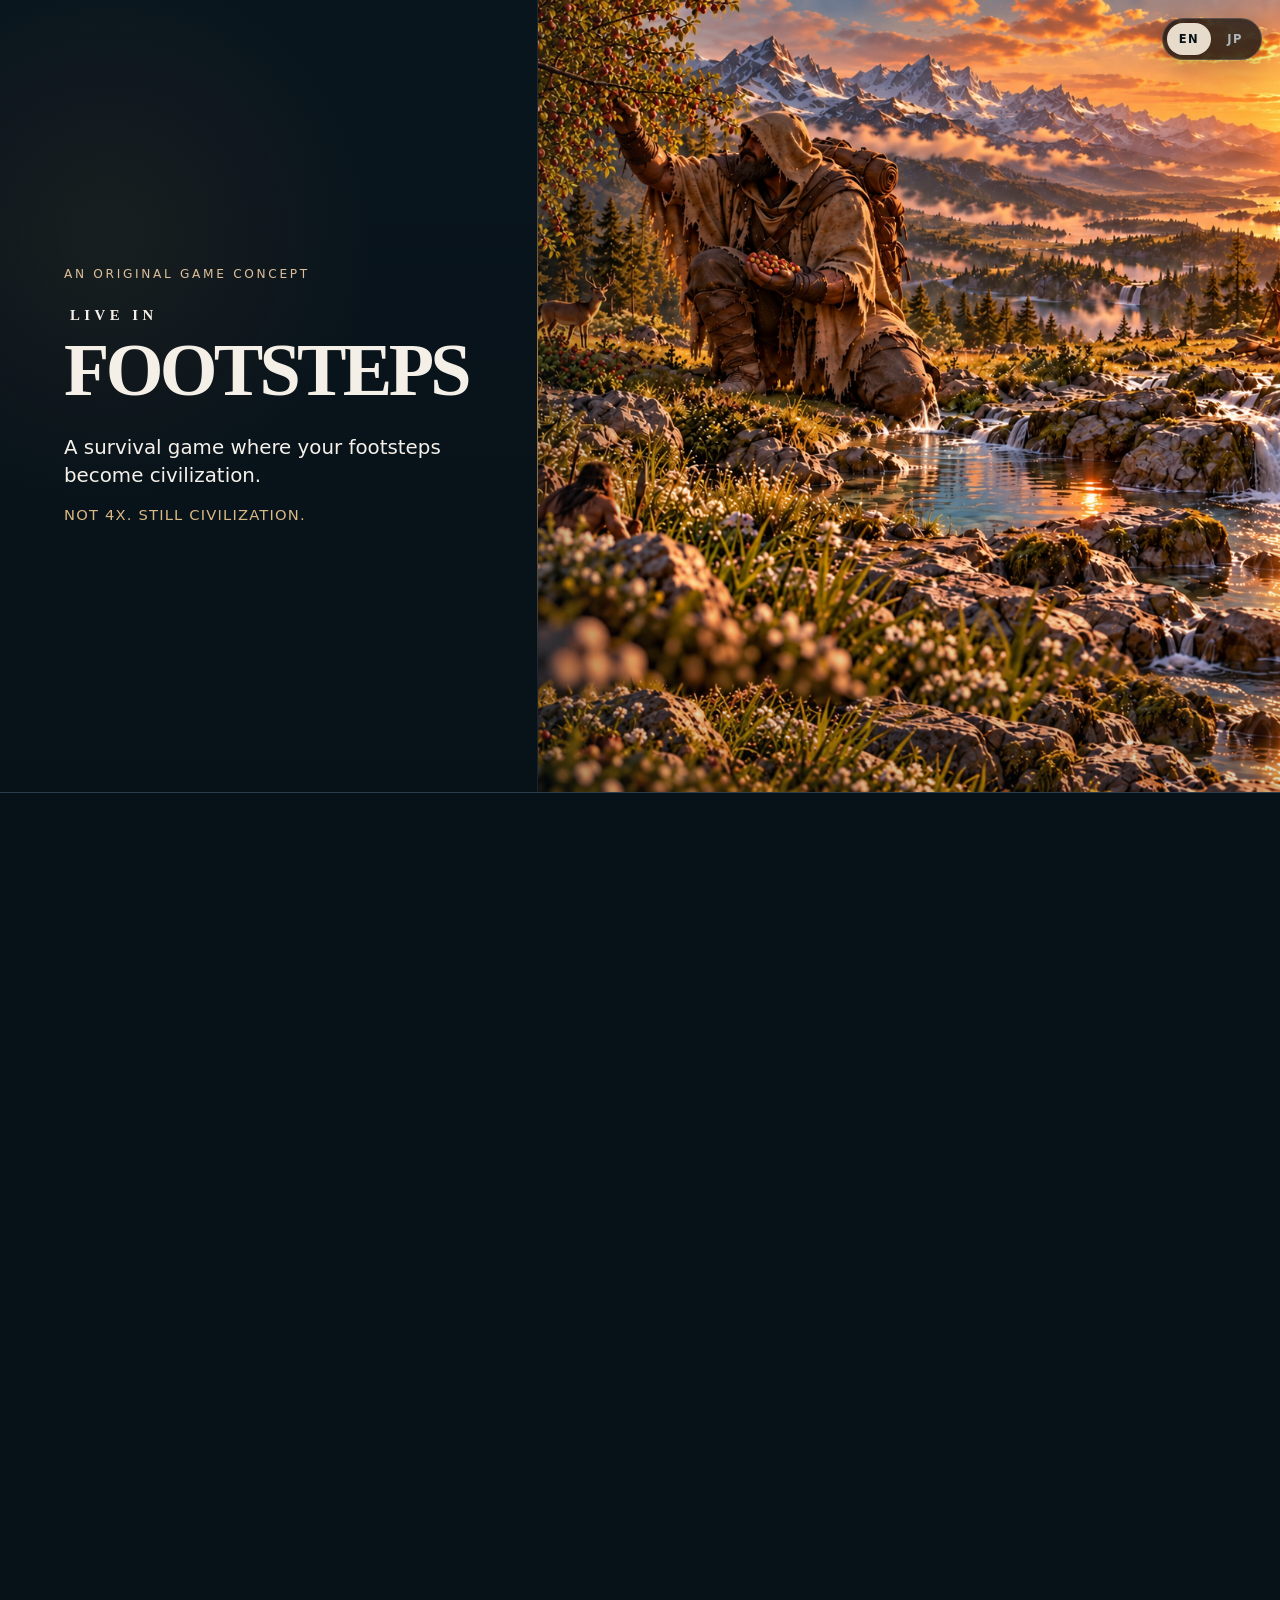
==== commit d6faab25: "Refresh mobile sequence styles" ====
--- a/index.html
+++ b/index.html
@@ -7,7 +7,7 @@
   <title>LIVE IN FOOTSTEPS</title>
   <link rel="preload" as="image" href="images/wip/00-hero.png" fetchpriority="high" />
   <link rel="alternate" hreflang="ja" href="ja.html" />
-  <link rel="stylesheet" href="style.css?v=20260930-0115" />
+  <link rel="stylesheet" href="style.css?v=20260930-0055" />
 </head>
 <body>
   <nav class="language-switch" aria-label="Language">
--- a/style.css
+++ b/style.css
@@ -114,4 +114,67 @@
   .contact{padding:58px 0}
   .contact__inner{grid-template-columns:1fr;gap:36px}
   .contact__links{grid-template-columns:1fr}
-}+}
+
+.language-switch{
+  position:fixed;top:18px;right:18px;z-index:50;
+  display:flex;gap:2px;padding:4px;
+  border:1px solid rgba(185,202,211,.22);
+  border-radius:999px;
+  background:rgba(5,12,17,.72);
+  backdrop-filter:blur(14px);
+  box-shadow:0 8px 28px rgba(0,0,0,.22)
+}
+.language-switch__link{
+  min-width:44px;padding:7px 11px;border-radius:999px;
+  color:#aeb8bd;text-decoration:none;text-align:center;
+  font-size:.72rem;font-weight:700;letter-spacing:.12em;
+  transition:background .2s ease,color .2s ease
+}
+.language-switch__link:hover{color:#fff}
+.language-switch__link.is-active{
+  color:#071118;background:#e7dccb
+}
+.lang-ja{font-family:"Hiragino Kaku Gothic ProN","Yu Gothic",Meiryo,ui-sans-serif,system-ui,sans-serif}
+.lang-ja h2,.lang-ja h3,.lang-ja .contact-link__label{
+  font-family:"Hiragino Mincho ProN","Yu Mincho",YuMincho,serif;
+  letter-spacing:-.025em
+}
+.lang-ja .hero__hook{line-height:1.75}
+.lang-ja .hero__sub{letter-spacing:.03em;text-transform:none}
+.lang-ja .step{letter-spacing:.08em}
+@media (max-width:860px){
+  .language-switch{top:12px;right:12px}
+  .language-switch__link{min-width:40px;padding:6px 9px}
+}
+@media (max-width:860px){
+  .sequence__item,
+  .sequence__item--reverse{
+    gap:16px;
+    align-items:start;
+  }
+  .sequence__item::before{
+    order:-2;
+    font-family:Georgia,"Times New Roman",serif;
+    font-size:3.15rem;
+    line-height:1;
+    color:var(--accent);
+    margin:0 0 2px;
+  }
+  .sequence__item:nth-child(1)::before{content:"01"}
+  .sequence__item:nth-child(2)::before{content:"02"}
+  .sequence__item:nth-child(3)::before{content:"03"}
+  .sequence__item img,
+  .sequence__item--reverse img{
+    order:-1;
+  }
+  .sequence__copy{
+    order:0;
+  }
+  .sequence__copy .number{
+    display:none;
+  }
+  .sequence__copy .step{
+    margin-top:4px;
+  }
+}
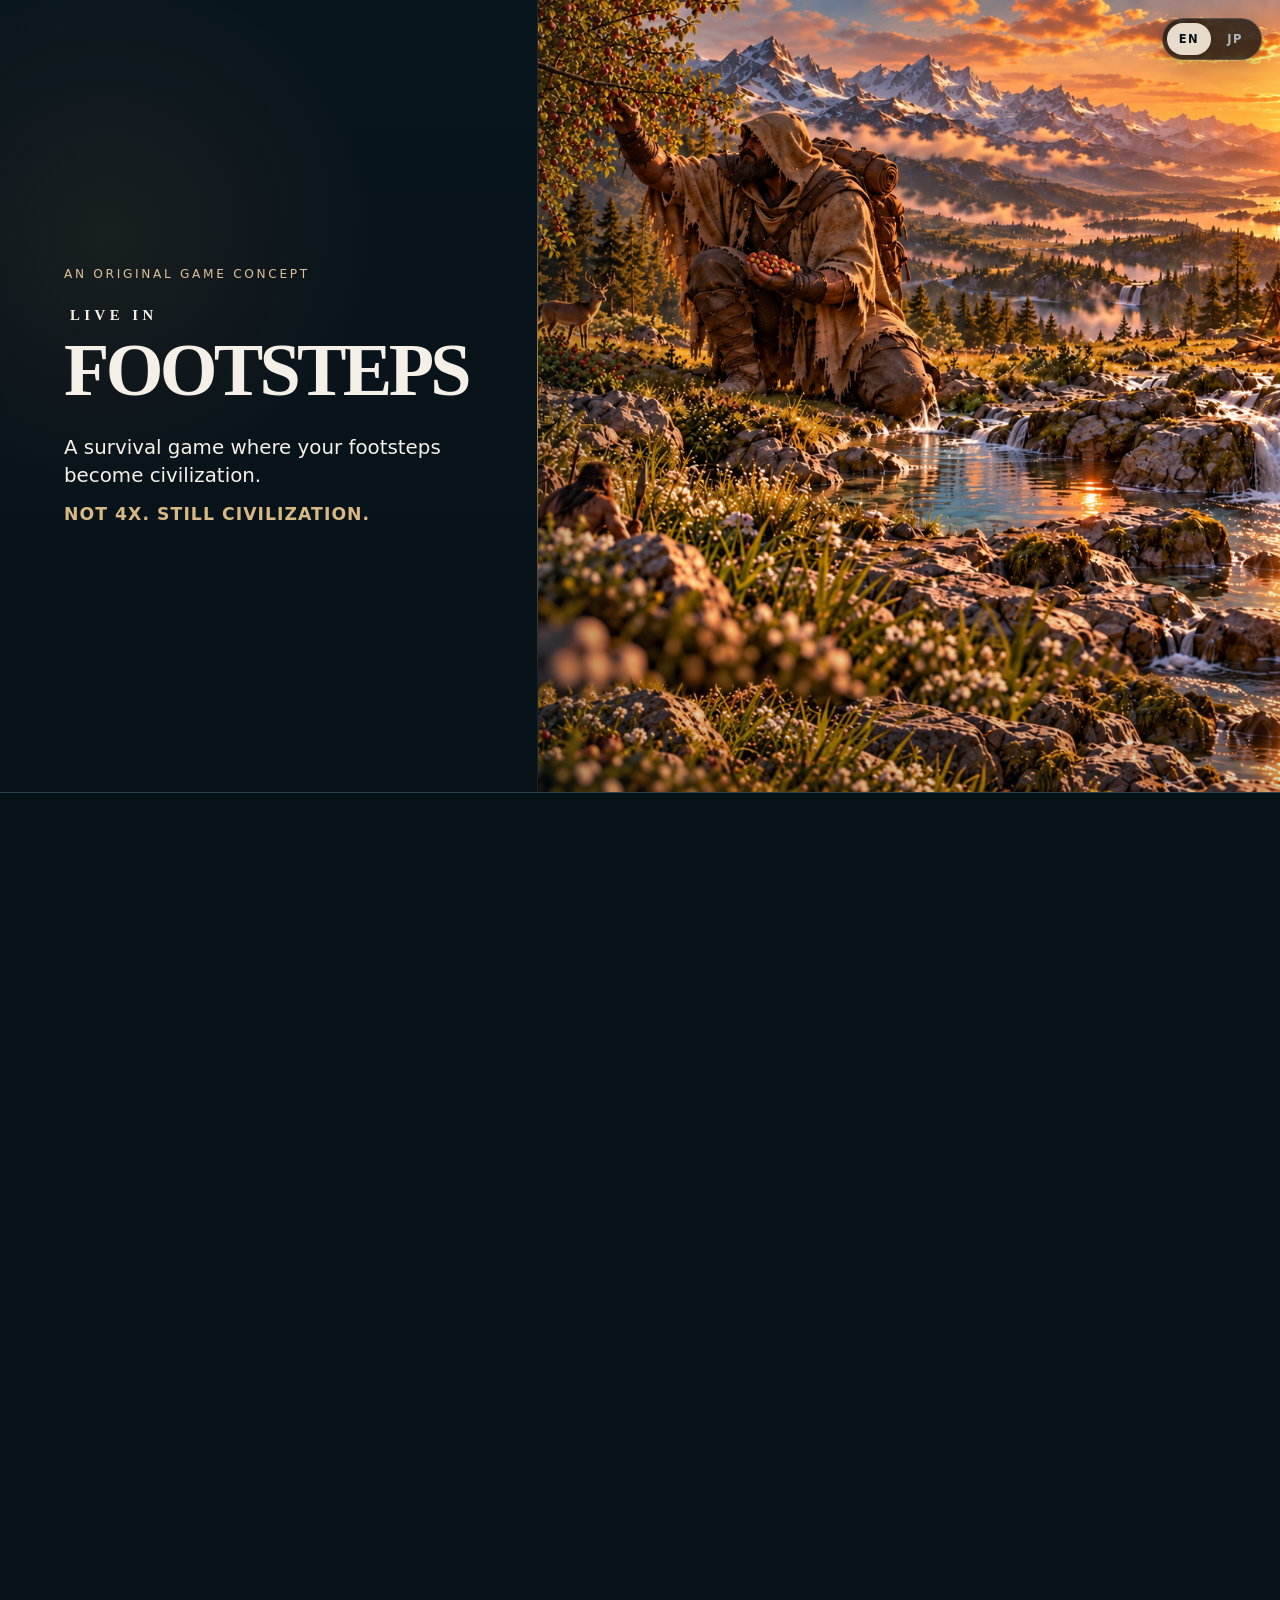
==== commit 707e2f9a: "Refresh hierarchy styles" ====
--- a/index.html
+++ b/index.html
@@ -7,7 +7,7 @@
   <title>LIVE IN FOOTSTEPS</title>
   <link rel="preload" as="image" href="images/wip/00-hero.png" fetchpriority="high" />
   <link rel="alternate" hreflang="ja" href="ja.html" />
-  <link rel="stylesheet" href="style.css?v=20260930-0055" />
+  <link rel="stylesheet" href="style.css?v=20260930-0110" />
 </head>
 <body>
   <nav class="language-switch" aria-label="Language">
--- a/style.css
+++ b/style.css
@@ -178,3 +178,116 @@
     margin-top:4px;
   }
 }
+
+
+/* Visual hierarchy pass */
+.hero__sub{
+  font-size:clamp(1.05rem,1.35vw,1.28rem);
+  line-height:1.35;
+  font-weight:700;
+  letter-spacing:.06em;
+}
+
+.section--dark .eyebrow{
+  font-size:clamp(1.15rem,1.7vw,1.5rem);
+  line-height:1.2;
+  letter-spacing:.12em;
+  font-weight:700;
+  color:var(--accent);
+  margin-bottom:24px;
+}
+
+.step{
+  font-size:clamp(1.05rem,1.45vw,1.32rem);
+  line-height:1.2;
+  letter-spacing:.13em;
+  font-weight:700;
+  color:var(--accent);
+  margin-bottom:10px;
+}
+
+.feature-grid{
+  position:relative;
+  gap:0;
+}
+.feature-grid article{
+  position:relative;
+  border-top:0;
+  padding:0 30px 0 0;
+}
+.feature-grid article:not(:last-child)::after{
+  content:"";
+  position:absolute;
+  top:28px;
+  left:58px;
+  right:0;
+  height:1px;
+  background:linear-gradient(90deg,rgba(212,154,82,.75),rgba(73,96,108,.45));
+}
+.feature-grid span{
+  position:relative;
+  z-index:1;
+  display:flex;
+  align-items:center;
+  justify-content:center;
+  width:58px;
+  height:58px;
+  margin:0 0 24px;
+  border:1px solid rgba(212,154,82,.65);
+  border-radius:50%;
+  background:#0b161d;
+  font-size:1.35rem;
+  box-shadow:0 0 0 7px var(--bg);
+}
+.feature-grid h3{
+  font-size:1.45rem;
+  margin-bottom:10px;
+}
+.feature-grid p{
+  max-width:240px;
+}
+
+@media (max-width:860px){
+  .hero__sub{
+    font-size:1.05rem;
+  }
+  .section--dark .eyebrow{
+    font-size:1.08rem;
+    letter-spacing:.08em;
+  }
+  .step{
+    font-size:1.08rem;
+  }
+  .feature-grid{
+    display:block;
+  }
+  .feature-grid article{
+    min-height:108px;
+    padding:0 0 34px 78px;
+  }
+  .feature-grid article:not(:last-child)::after{
+    top:58px;
+    bottom:0;
+    left:28px;
+    right:auto;
+    width:1px;
+    height:auto;
+    background:linear-gradient(180deg,rgba(212,154,82,.75),rgba(73,96,108,.4));
+  }
+  .feature-grid span{
+    position:absolute;
+    left:0;
+    top:0;
+    width:56px;
+    height:56px;
+    margin:0;
+    box-shadow:0 0 0 6px var(--bg);
+  }
+  .feature-grid h3{
+    padding-top:2px;
+    font-size:1.35rem;
+  }
+  .feature-grid p{
+    max-width:none;
+  }
+}
